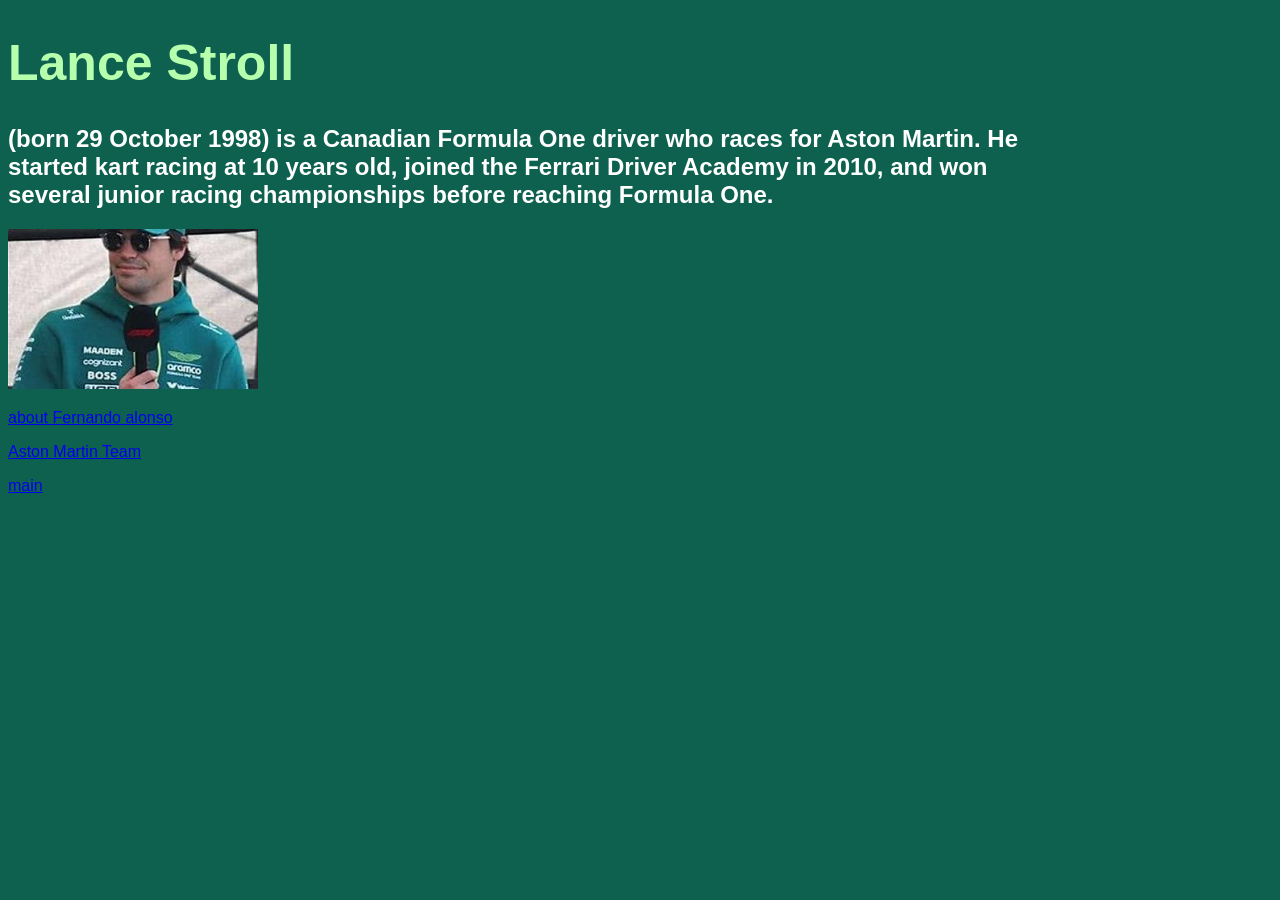
==== 1.html @ 39fdfe22 "Add files via upload" ====
<!DOCTYPE html>
<html>
    <head>
        <meta charset="utf-8">
        <link rel="stylesheet" href="fa.css">
        <title>Fernando Alonso
        </head>
        </title>
    
    <body>
           
            <main>

                <h1>Lance Stroll </h1>
                <h2>(born 29 October 1998) is a Canadian Formula One driver who races for Aston Martin. He started kart racing at 10 years old, joined the Ferrari Driver Academy in 2010, and won several junior racing championships before reaching Formula One.</h2>
                <img src= "ODL.jpg" width="250">
                    <nav>
                        <p><a href="m_website.html">about Fernando alonso</a></p>
                        <p><a href="aston martin team.html">Aston Martin Team</a></p>
                        <p><a href="main.html">main</a></p>
                </nav>    
</body>
</html>
---- fa.css ----
body {
    color:rgb(255, 255, 255);
    font-family:'arial', sans-serif;
    background-color: #0d614e;
}

main {
    width: 80%;
}
h1 
    {
    font-size: 50px;
    color:#b6ffad

    }
h2 
    {color:#ffffff}

h3
    {color:rgb(255, 255, 255)}

h4
    {color:rgb(0, 135, 184)}

h5
    {color:rgb(0, 135, 184)}

    a:hover{
    color:#eeff02;
}
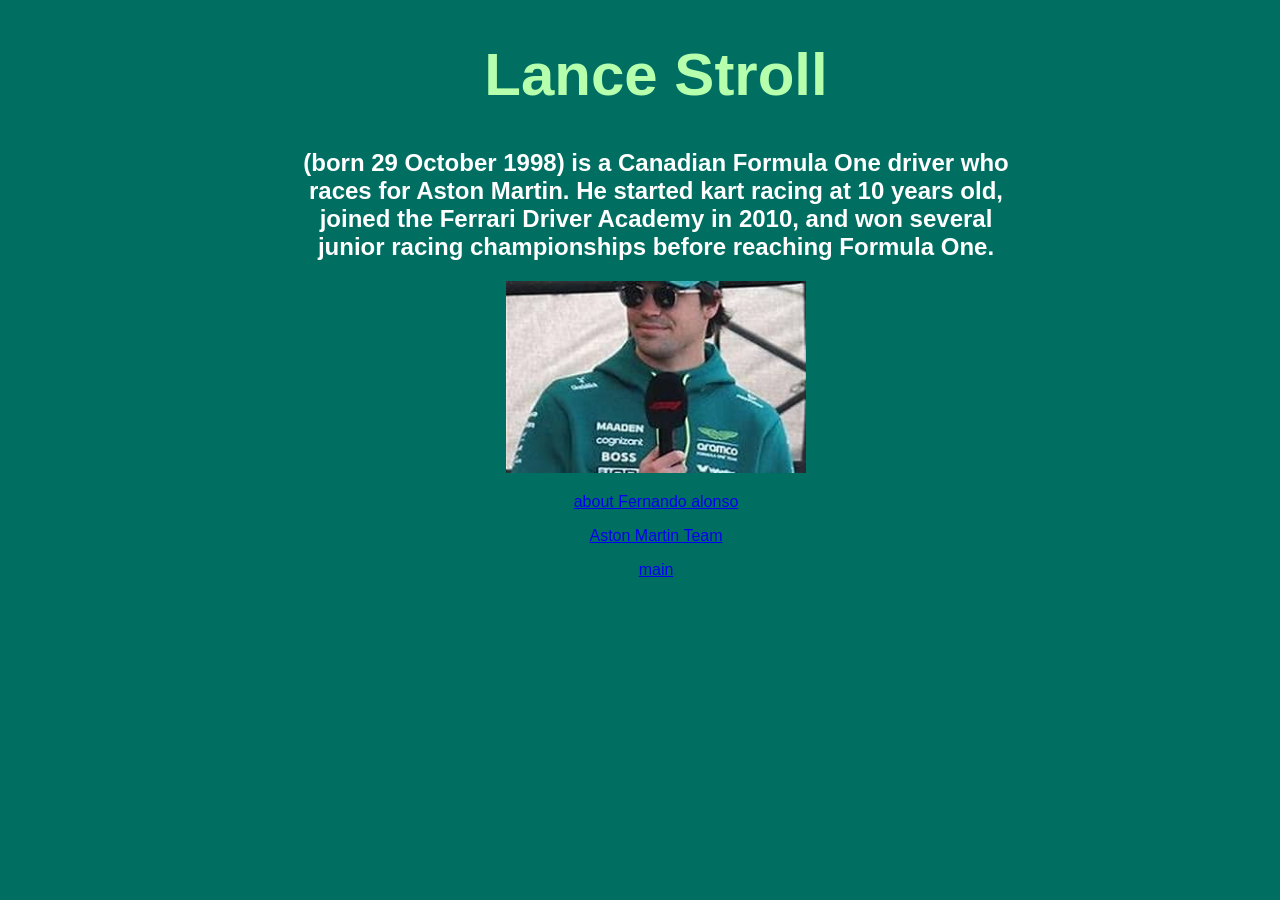
==== commit f001ec92: "Add files via upload" ====
--- a/1.html
+++ b/1.html
@@ -13,7 +13,7 @@
 
                 <h1>Lance Stroll </h1>
                 <h2>(born 29 October 1998) is a Canadian Formula One driver who races for Aston Martin. He started kart racing at 10 years old, joined the Ferrari Driver Academy in 2010, and won several junior racing championships before reaching Formula One.</h2>
-                <img src= "ODL.jpg" width="250">
+                <img src= "ODL.jpg" width="300">
                     <nav>
                         <p><a href="m_website.html">about Fernando alonso</a></p>
                         <p><a href="aston martin team.html">Aston Martin Team</a></p>
--- a/fa.css
+++ b/fa.css
@@ -1,7 +1,10 @@
 body {
     color:rgb(255, 255, 255);
     font-family:'arial', sans-serif;
-    background-color: #0d614e;
+    background-color: #006f62;
+text-align: center; 
+margin-right: 90px;
+margin-left: 300px;
 }
 
 main {
@@ -9,7 +12,7 @@
 }
 h1 
     {
-    font-size: 50px;
+    font-size: 60px;
     color:#b6ffad
 
     }
